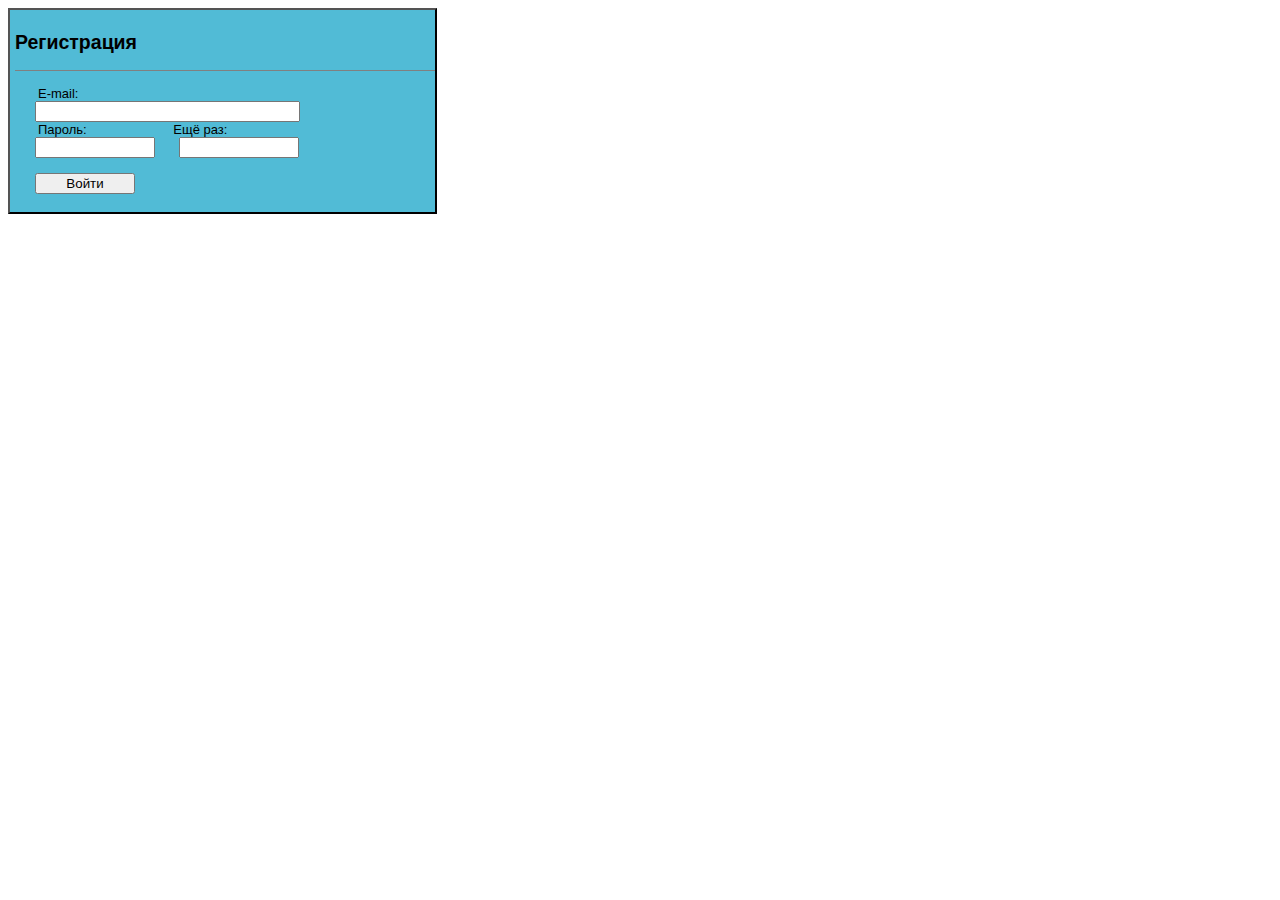
==== Task_12/HMT_2/index.html @ b3a336af "Добавил Task_12" ====
<head>
</head>
<body>
<meta http-equiv="Content-Type" content="text/html; charset=utf-8">
<link rel="stylesheet" type="text/css" href="MyStyles.css">
<div class = "block1">
	<form>
		<h2>Регистрация</h2>
		<hr>
		<br>
	<label for="mail">E-mail:</label>
			<br>
			<input type="mail" class  = "input1">
			<br>
	<label for="password1">Пароль:</label>
	<label for="password2" >Ещё раз:</label>
			<br>
			<input type="password1" class  = "input2">
			<input type="password2" class  = "input2">
			<br>
			<br>
			<input type="submit" value="Войти" class  = "input3">
	</form>
</div>
</body>
---- Task_12/HMT_2/MyStyles.css ----
body
{
	font-family: Verdana, Arial, Sans-Serif;
	font-size: small;
}
.block1
{
	width: 400px; 
    background: #51bbd6;
    padding: 5px;
    padding-right: 20px; 
    border: outset 2px black; 
    float: left;	
}
hr
{
	margin: auto;
	width: 105%;
	border: 0;
	border-bottom: 1px solid grey

}
label
{
	width: 300px;
	padding: 5px;
	padding-bottom: 20px; 
	margin-left: 18px;
	margin-right: 55px;
}

.input1 {
	margin: 30 px;
	margin-left: 20px;
	width: 265px;
}
.input2 {
	margin: 0 auto;
	margin-left: 20px;
	width: 120px;
}
.input3 {
	margin: 0 auto;
	margin-left: 20px;
	width: 100px;
}
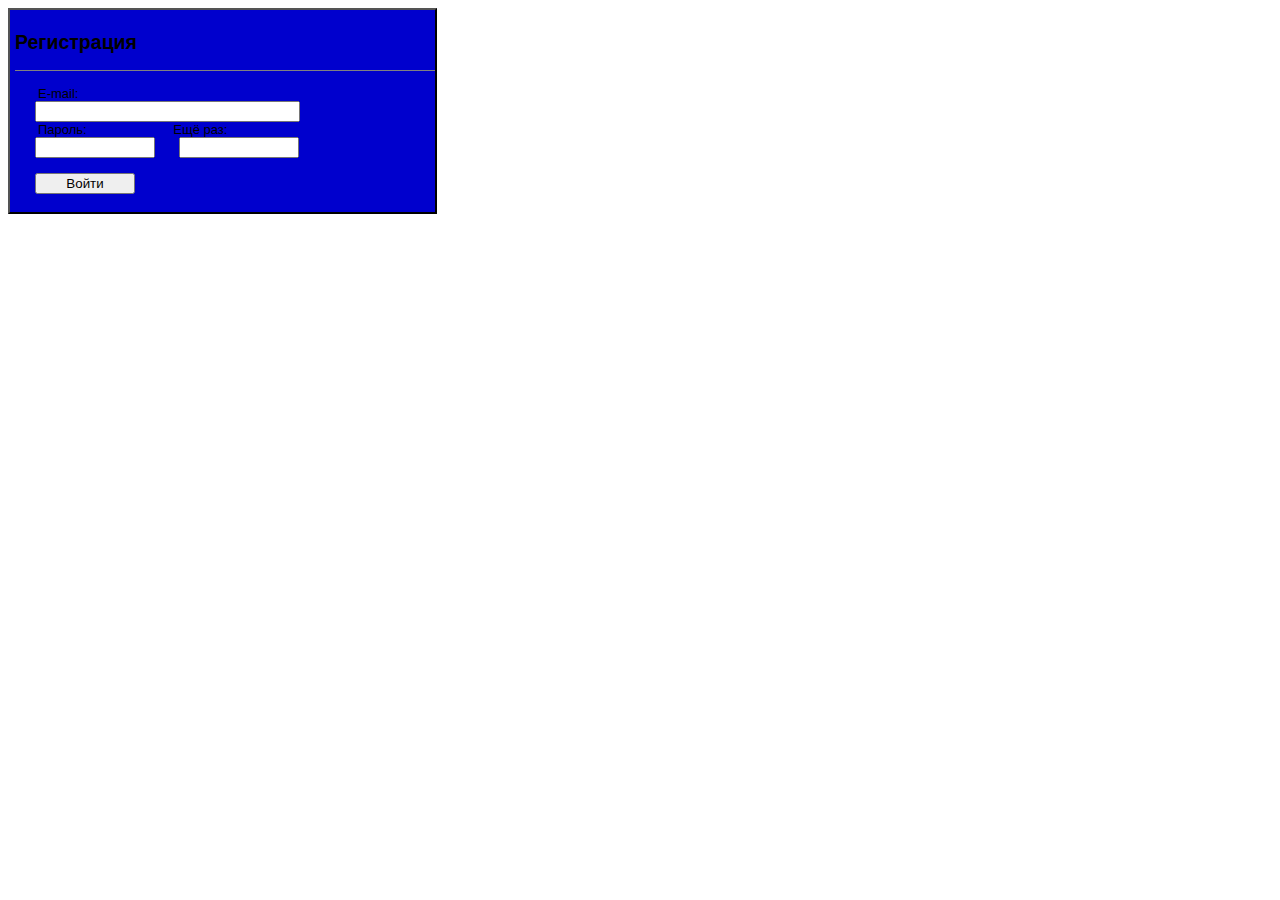
==== commit 1bf43e41: "обновил 2 и 3 задание" ====
--- a/Task_12/HMT_2/index.html
+++ b/Task_12/HMT_2/index.html
@@ -15,8 +15,8 @@
 	<label for="password1">Пароль:</label>
 	<label for="password2" >Ещё раз:</label>
 			<br>
-			<input type="password1" class  = "input2">
-			<input type="password2" class  = "input2">
+			<input type="password" class  = "input2">
+			<input type="password" class  = "input2">
 			<br>
 			<br>
 			<input type="submit" value="Войти" class  = "input3">
--- a/Task_12/HMT_2/MyStyles.css
+++ b/Task_12/HMT_2/MyStyles.css
@@ -6,7 +6,7 @@
 .block1
 {
 	width: 400px; 
-    background: #51bbd6;
+    background: #0000CD;
     padding: 5px;
     padding-right: 20px; 
     border: outset 2px black; 
